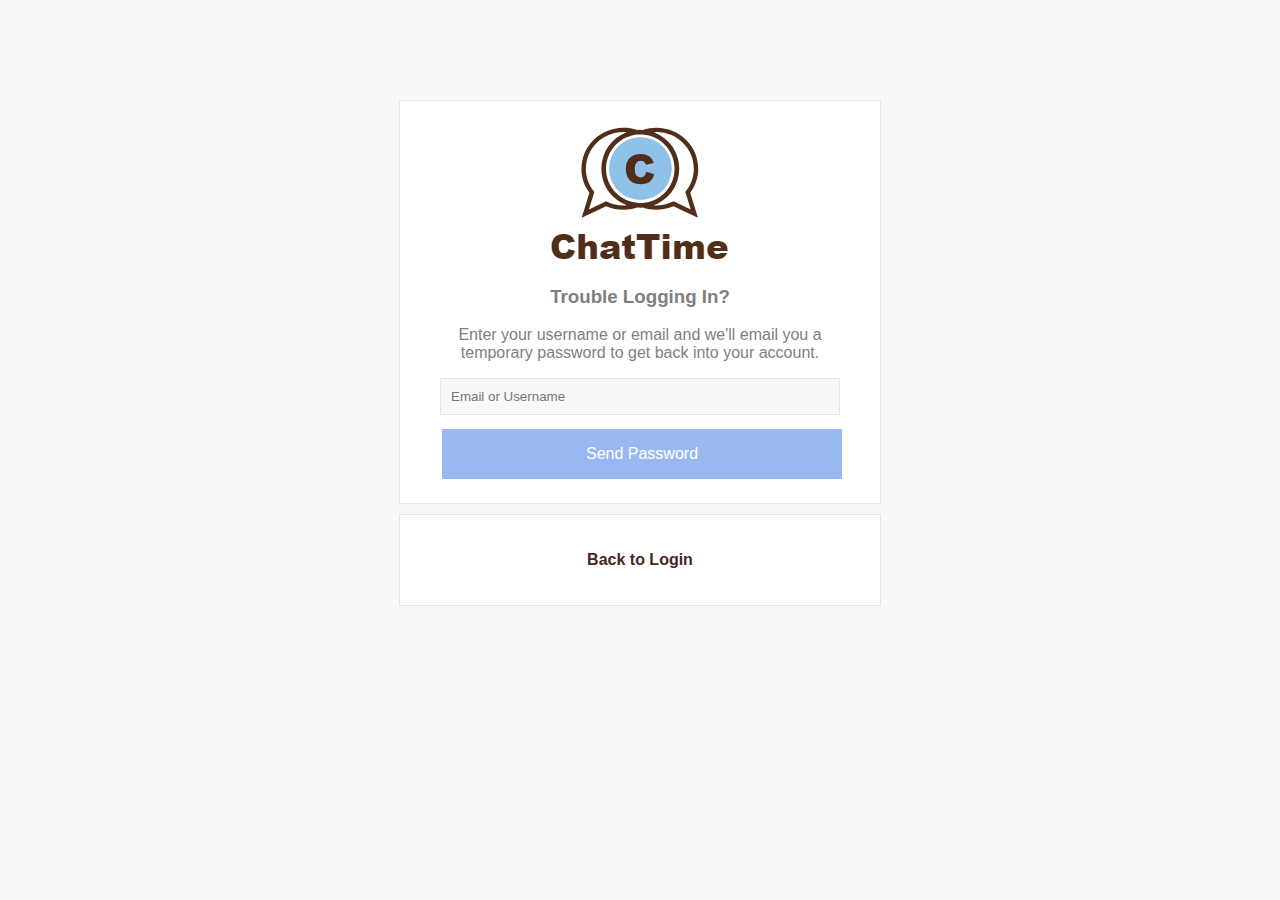
==== html/forgotPassword.html @ 2cfd5cd6 "Added forgot password and signup pages" ====
<!DOCTYPE html>

<head> 
    <link rel="stylesheet" type="text/css" href="../styles/styles.css">
</head>

<body> 
<div class="login" style="margin-top: 100px;">
    <img src= "../images/Logo.PNG">
    <form> 
        <h3>Trouble Logging In?</h3>
        <p>Enter your username or email and we'll email you a temporary password to get back into your account.</p>
        <input type="text" name="email" placeholder="Email or Username">
        <button type="submit" value="Login">Send Password</button>
    </form>
</div>

<div class="login" style="margin-top: 10px;">
    <p><a href="../index.html">Back to Login</a></p>
</div>

</body>
---- styles/styles.css ----
body {
  background-color: #f8f8f8;
  font-family: -apple-system,BlinkMacSystemFont,"Segoe UI",Roboto,Helvetica,Arial,sans-serif;
 }

 div { 
  background-color: white; 
  border: 1px solid #e6e6e6; 
  margin: 0 0 10px; 
  padding-left: 40px; 
  padding-right: 40px; 
  padding-bottom: 20px; 
  padding-top: 20px; 
 }

 .login { 
  max-width: 400px;
  margin-right: auto; 
  margin-left: auto; 
 }

 .login input{ 
  background-color: #f8f8f8;
  padding: 10px; 
  border: 1px solid #e6e6e6;
  width: 100%; 
  margin-bottom: 10px; 
  box-sizing: border-box; 
 }

 .login img{ 
  margin-right: auto; 
  margin-left: auto; 
  display: block;

 }

 .login button {
  background-color: rgb(153, 184, 241);
  border: none;
  color: white;
  padding: 16px 32px;
  text-align: center;
  text-decoration: none;
  display: inline-block;
  font-size: 16px;
  margin: 4px 2px;
  width: 100%; 
  -webkit-transition-duration: 0.4s;
  transition-duration: 0.4s;
  cursor: pointer;
}

 .login button:hover { 
   background-color: rgb(106, 146, 235);
 }

 .login p{ 
   color: grey; 
   text-align: center; 
 }

 .login h3{ 
  color:grey; 
  text-align: center; 
}

 .login a{ 
  color: rgb(75, 37, 34); 
  font-weight: bold; 
  text-decoration: none;
}

.login span {
  background:#fff; 
  padding:0 20px 0px 0px;
  position: relative;
  top: 10px;
 }
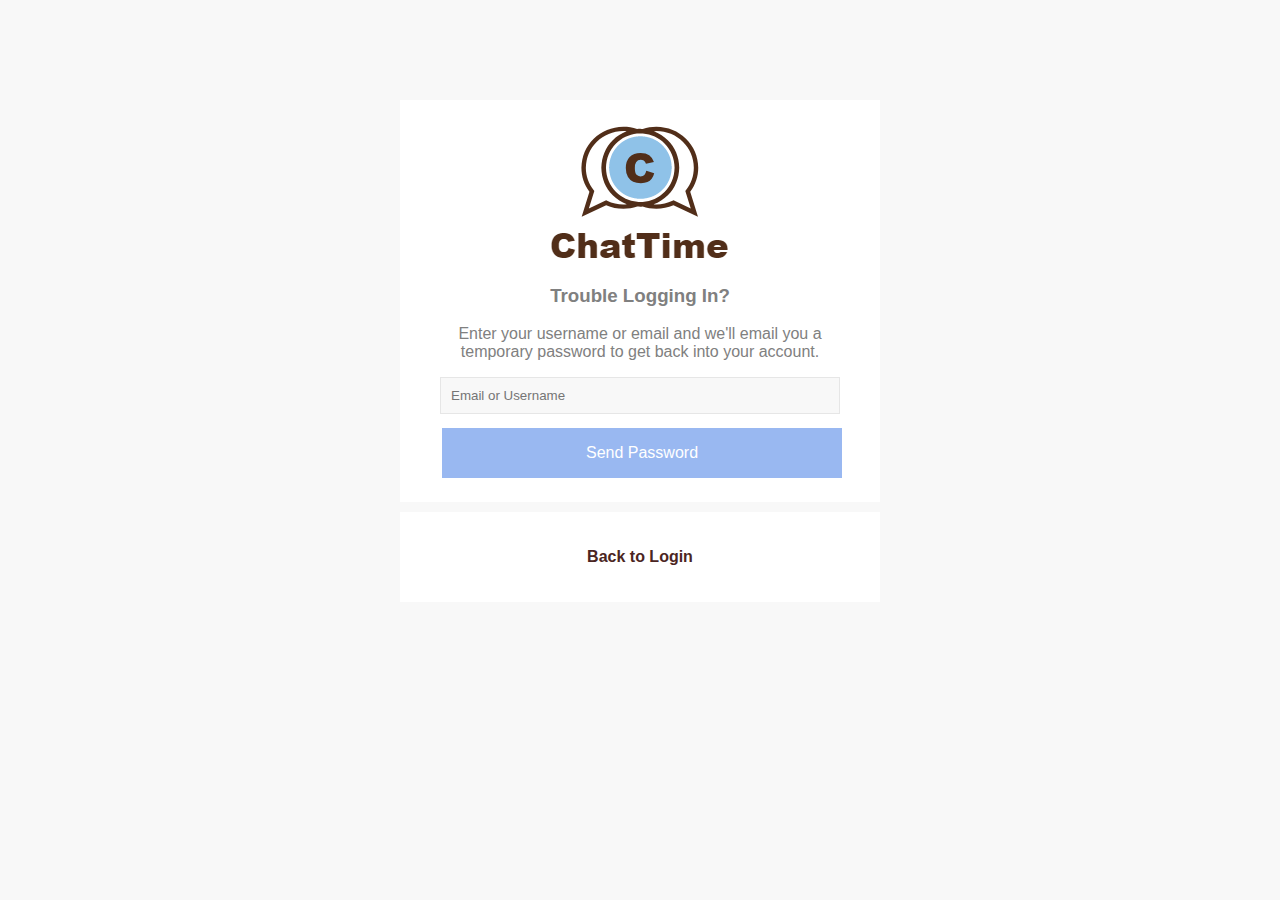
==== commit 7b187a16: "Updated navbars and additional pages" ====
--- a/html/forgotPassword.html
+++ b/html/forgotPassword.html
@@ -5,17 +5,17 @@
 </head>
 
 <body> 
-<div class="login" style="margin-top: 100px;">
+<div class="white-card" style="margin-top: 100px;">
     <img src= "../images/Logo.PNG">
     <form> 
         <h3>Trouble Logging In?</h3>
         <p>Enter your username or email and we'll email you a temporary password to get back into your account.</p>
         <input type="text" name="email" placeholder="Email or Username">
-        <button type="submit" value="Login">Send Password</button>
+        <button type="submit" value="sendPassword">Send Password</button>
     </form>
 </div>
 
-<div class="login" style="margin-top: 10px;">
+<div class="white-card" style="margin-top: 10px;">
     <p><a href="../index.html">Back to Login</a></p>
 </div>
 
--- a/styles/styles.css
+++ b/styles/styles.css
@@ -1,25 +1,26 @@
 body {
   background-color: #f8f8f8;
   font-family: -apple-system,BlinkMacSystemFont,"Segoe UI",Roboto,Helvetica,Arial,sans-serif;
+  margin-top: 0px; 
+  margin-left: 0px; 
+  margin-right: 0px;
  }
 
  div { 
   background-color: white; 
-  border: 1px solid #e6e6e6; 
-  margin: 0 0 10px; 
+ }
+
+ .white-card { 
+  max-width: 400px;
+  margin-right: auto; 
+  margin-left: auto; 
   padding-left: 40px; 
   padding-right: 40px; 
   padding-bottom: 20px; 
   padding-top: 20px; 
  }
 
- .login { 
-  max-width: 400px;
-  margin-right: auto; 
-  margin-left: auto; 
- }
-
- .login input{ 
+ .white-card input{ 
   background-color: #f8f8f8;
   padding: 10px; 
   border: 1px solid #e6e6e6;
@@ -28,14 +29,14 @@
   box-sizing: border-box; 
  }
 
- .login img{ 
+ .white-card img{ 
   margin-right: auto; 
   margin-left: auto; 
   display: block;
 
  }
 
- .login button {
+ .white-card button {
   background-color: rgb(153, 184, 241);
   border: none;
   color: white;
@@ -51,29 +52,65 @@
   cursor: pointer;
 }
 
- .login button:hover { 
+ .white-card button:hover { 
    background-color: rgb(106, 146, 235);
  }
 
- .login p{ 
+ .white-card p{ 
    color: grey; 
    text-align: center; 
  }
 
- .login h3{ 
+ .white-card h2{ 
+  color:rgb(153, 184, 241); 
+  text-align: center; 
+}
+
+ .white-card h3{ 
   color:grey; 
   text-align: center; 
 }
 
- .login a{ 
+ .white-card a{ 
   color: rgb(75, 37, 34); 
   font-weight: bold; 
   text-decoration: none;
 }
 
-.login span {
+.white-card span {
   background:#fff; 
   padding:0 20px 0px 0px;
   position: relative;
   top: 10px;
  }
+
+ .white-card-wide { 
+  max-width: 604px;
+  margin-right: auto; 
+  margin-left: auto; 
+  border: 1px solid grey;
+ }
+
+
+ .topnav {
+  overflow: hidden;
+  background-color: white;
+  border: 1px solid  #e6e6e6; 
+}
+
+.topnav a {
+  float: left;
+  color: white;
+  text-align: center;
+  padding: 10px 10px;
+  text-decoration: none;
+  font-size: 18px;
+}
+
+.topnav a:hover {
+  background-color: rgb(106, 146, 235);
+}
+
+.topnav a.active {
+  background-color: rgb(106, 146, 235);
+}